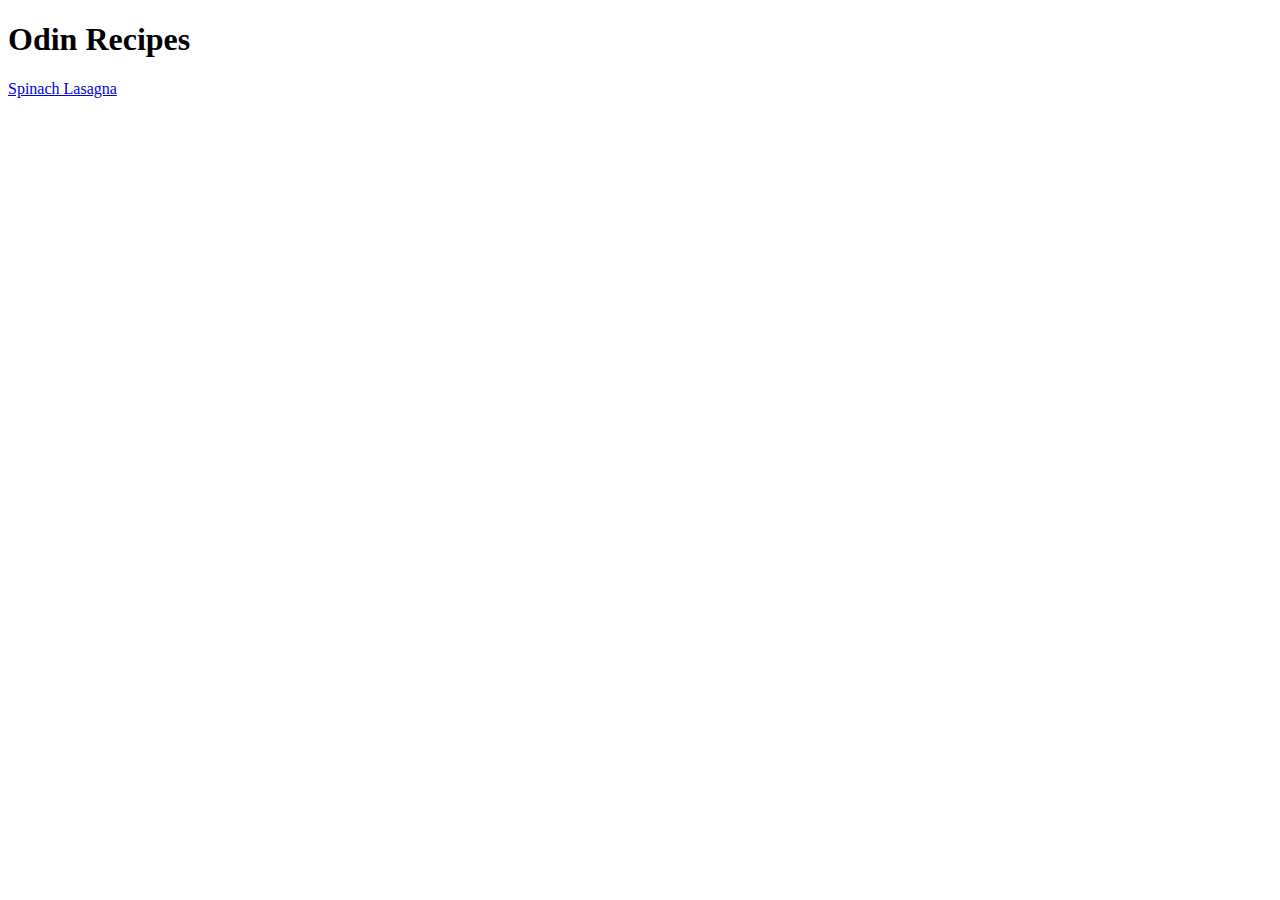
==== index.html @ 65d411f7 "First recipe" ====
<!DOCTYPE html>
<html lang="en>">
  <head>
    <meta charset="utf-8">
    <title>Odin Recipes</title>
  </head>
  <body>
    <h1>Odin Recipes</h1>
    <a href="recipes/spinach-lasagna.html">Spinach Lasagna</a>
  </body>
</html>
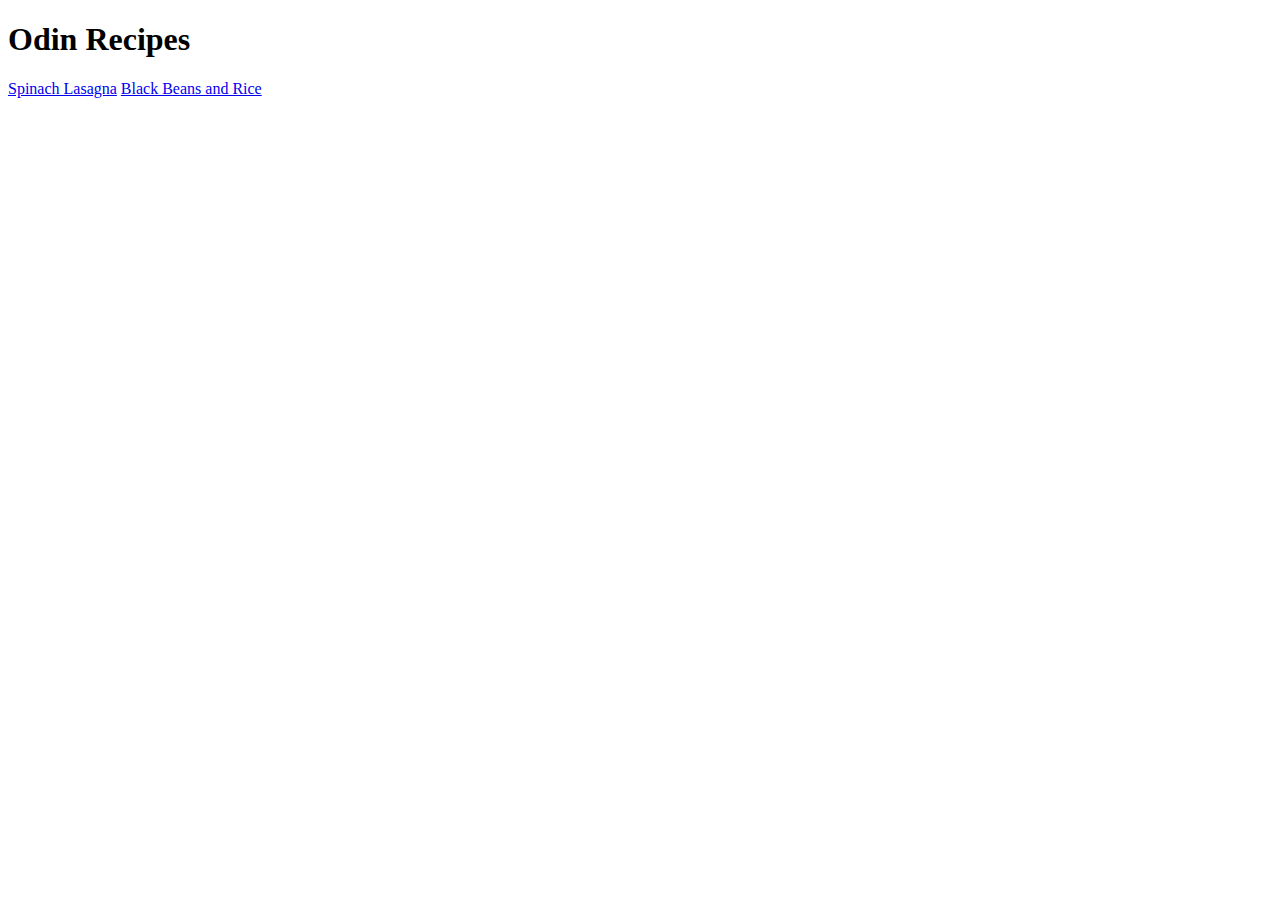
==== commit e7ff1ab8: "Secon recipe" ====
--- a/index.html
+++ b/index.html
@@ -7,5 +7,6 @@
   <body>
     <h1>Odin Recipes</h1>
     <a href="recipes/spinach-lasagna.html">Spinach Lasagna</a>
+    <a href="recipes/blackbeans-and-rice.html">Black Beans and Rice</a>
   </body>
 </html>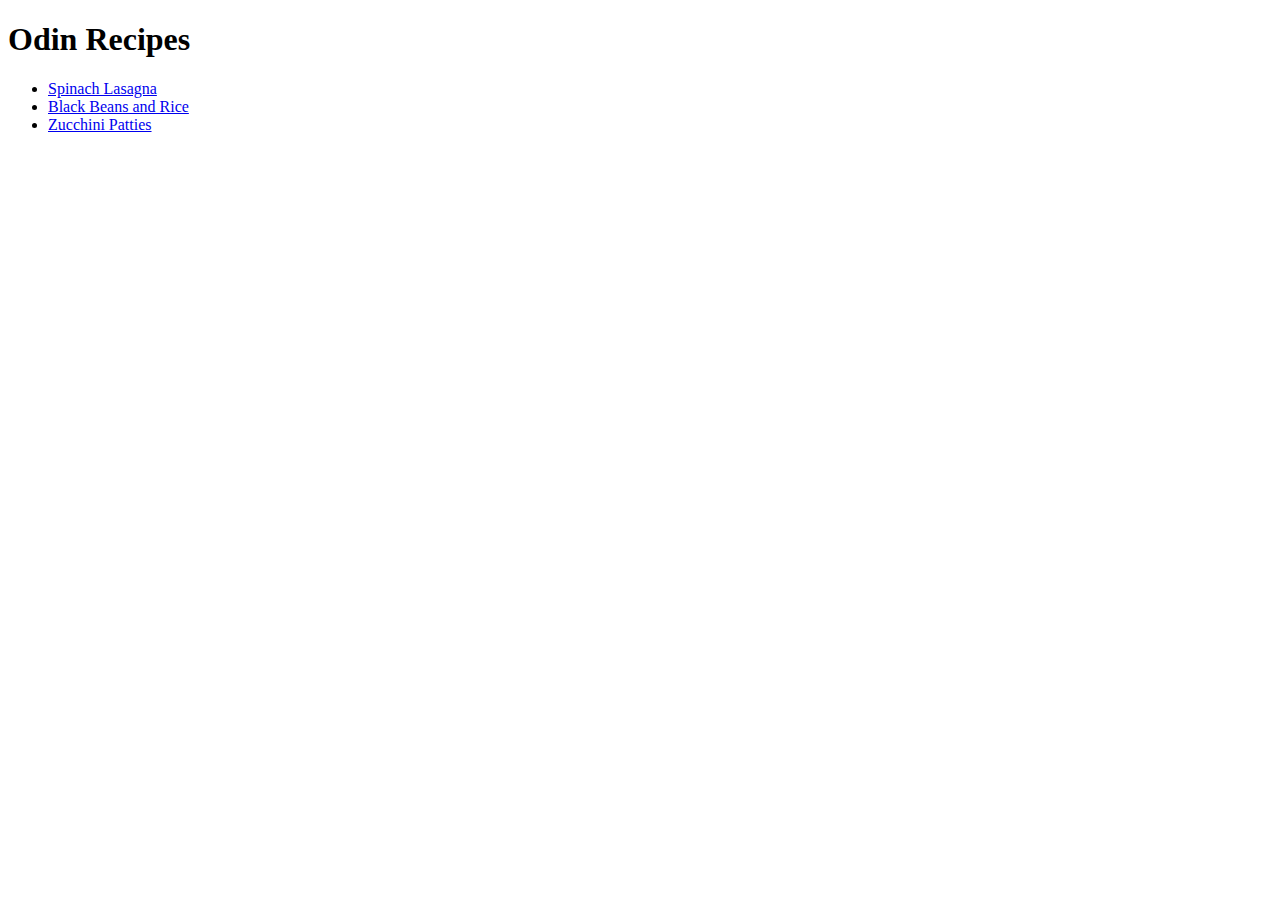
==== commit 4ef1a216: "Third recipe" ====
--- a/index.html
+++ b/index.html
@@ -6,7 +6,10 @@
   </head>
   <body>
     <h1>Odin Recipes</h1>
-    <a href="recipes/spinach-lasagna.html">Spinach Lasagna</a>
-    <a href="recipes/blackbeans-and-rice.html">Black Beans and Rice</a>
+    <ul>
+      <li><a href="recipes/spinach-lasagna.html">Spinach Lasagna</a></li>
+      <li><a href="recipes/blackbeans-and-rice.html">Black Beans and Rice</a></li>
+      <li><a href="recipes/zucchini-patties.html">Zucchini Patties</a></li>
+    </ul>
   </body>
 </html>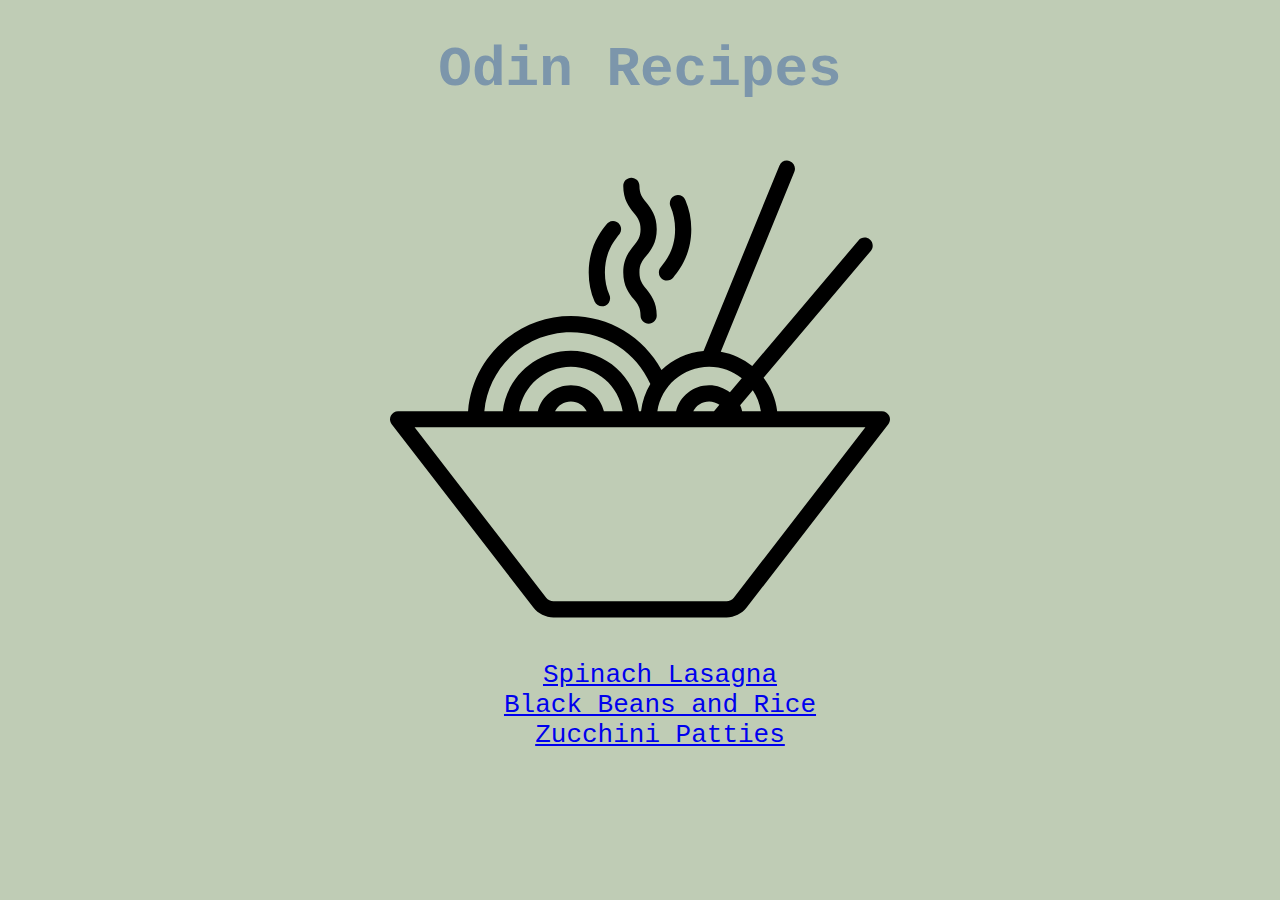
==== commit ffa878de: "added css and logo" ====
--- a/index.html
+++ b/index.html
@@ -3,9 +3,15 @@
   <head>
     <meta charset="utf-8">
     <title>Odin Recipes</title>
+    <link rel="stylesheet" href="style.css">
   </head>
   <body>
     <h1>Odin Recipes</h1>
+
+    <div>
+      <img src="img/recipebooklogo.svg" width="500px" height="auto">
+    </div>
+
     <ul>
       <li><a href="recipes/spinach-lasagna.html">Spinach Lasagna</a></li>
       <li><a href="recipes/blackbeans-and-rice.html">Black Beans and Rice</a></li>
--- a/style.css
+++ b/style.css
@@ -0,0 +1,29 @@
+body {
+    background-color: #BFCCB5;
+    color: #7c96ab;
+    font-family: "Courier New", sans-serif;
+}
+
+h1 {
+    text-align: center;
+    font-weight: 800;
+    font-size: 56px;
+}
+
+li {
+   text-align: center;
+   font-weight: 400;
+   font-size: 26px;
+   list-style: none;
+
+}
+
+h3, p {
+    text-align: center;
+}
+
+div {
+    text-align: center;
+}
+
+
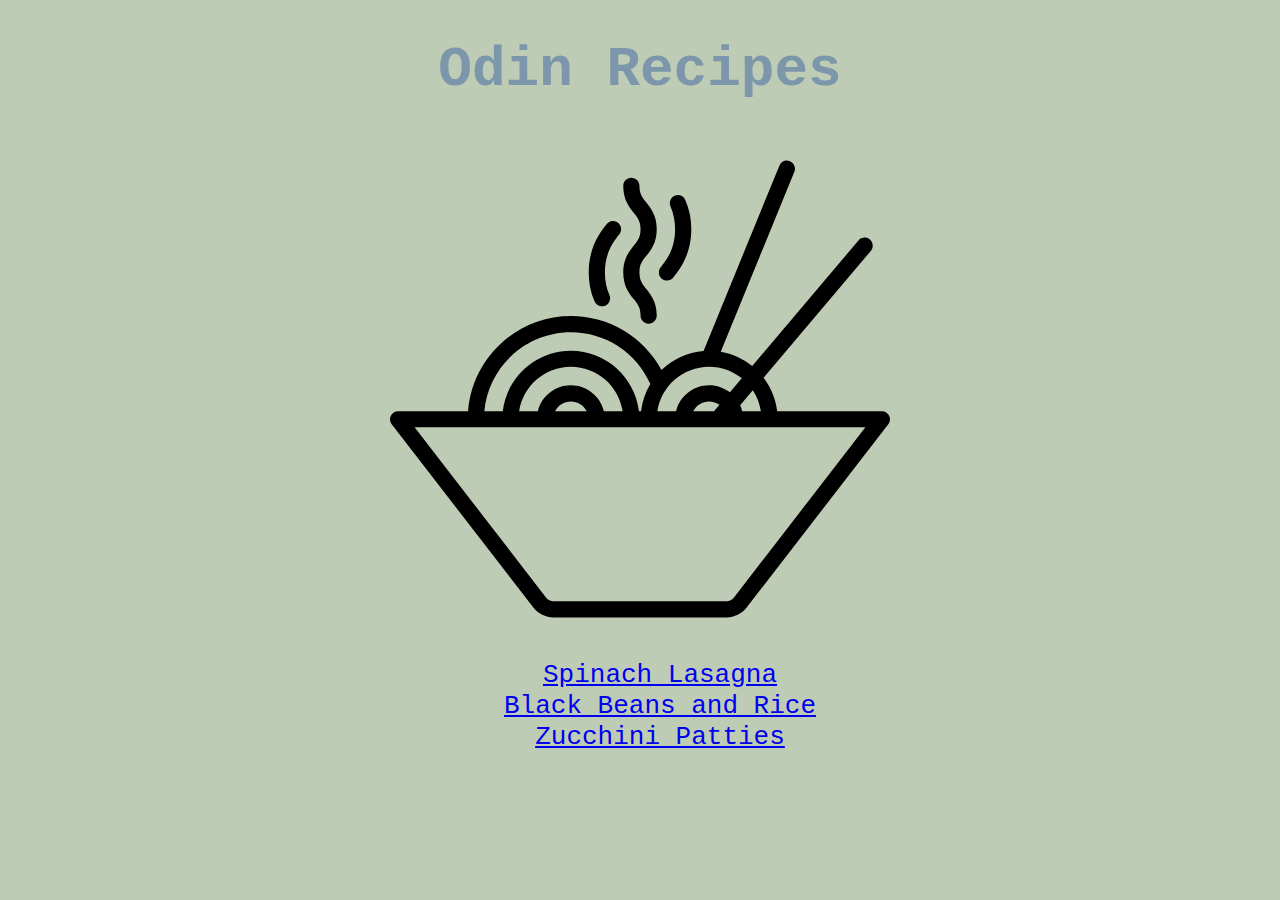
==== commit b3eeb71a: "block and inline tests" ====
--- a/index.html
+++ b/index.html
@@ -8,14 +8,16 @@
   <body>
     <h1>Odin Recipes</h1>
 
-    <div>
+    <div class="logo">
       <img src="img/recipebooklogo.svg" width="500px" height="auto">
     </div>
 
-    <ul>
-      <li><a href="recipes/spinach-lasagna.html">Spinach Lasagna</a></li>
-      <li><a href="recipes/blackbeans-and-rice.html">Black Beans and Rice</a></li>
-      <li><a href="recipes/zucchini-patties.html">Zucchini Patties</a></li>
-    </ul>
+    <div class="listhome">
+      <ul>
+        <li><a href="recipes/spinach-lasagna.html">Spinach Lasagna</a></li>
+        <li><a href="recipes/blackbeans-and-rice.html">Black Beans and Rice</a></li>
+        <li><a href="recipes/zucchini-patties.html">Zucchini Patties</a></li>
+      </ul>
+    </div>
   </body>
 </html>--- a/style.css
+++ b/style.css
@@ -10,20 +10,32 @@
     font-size: 56px;
 }
 
-li {
-   text-align: center;
-   font-weight: 400;
-   font-size: 26px;
-   list-style: none;
-
-}
-
-h3, p {
-    text-align: center;
-}
-
 div {
     text-align: center;
 }
 
+li {
+   font-weight: 400;
+   font-size: 26px;
+   list-style: none;
+   margin: 1px;
+}
 
+h3, p {
+  text-align: center;
+}
+
+.ingredients, .steps{
+    width: 800px;
+    margin: 0 auto;
+    text-align: left;
+}
+
+
+
+
+
+
+
+
+
